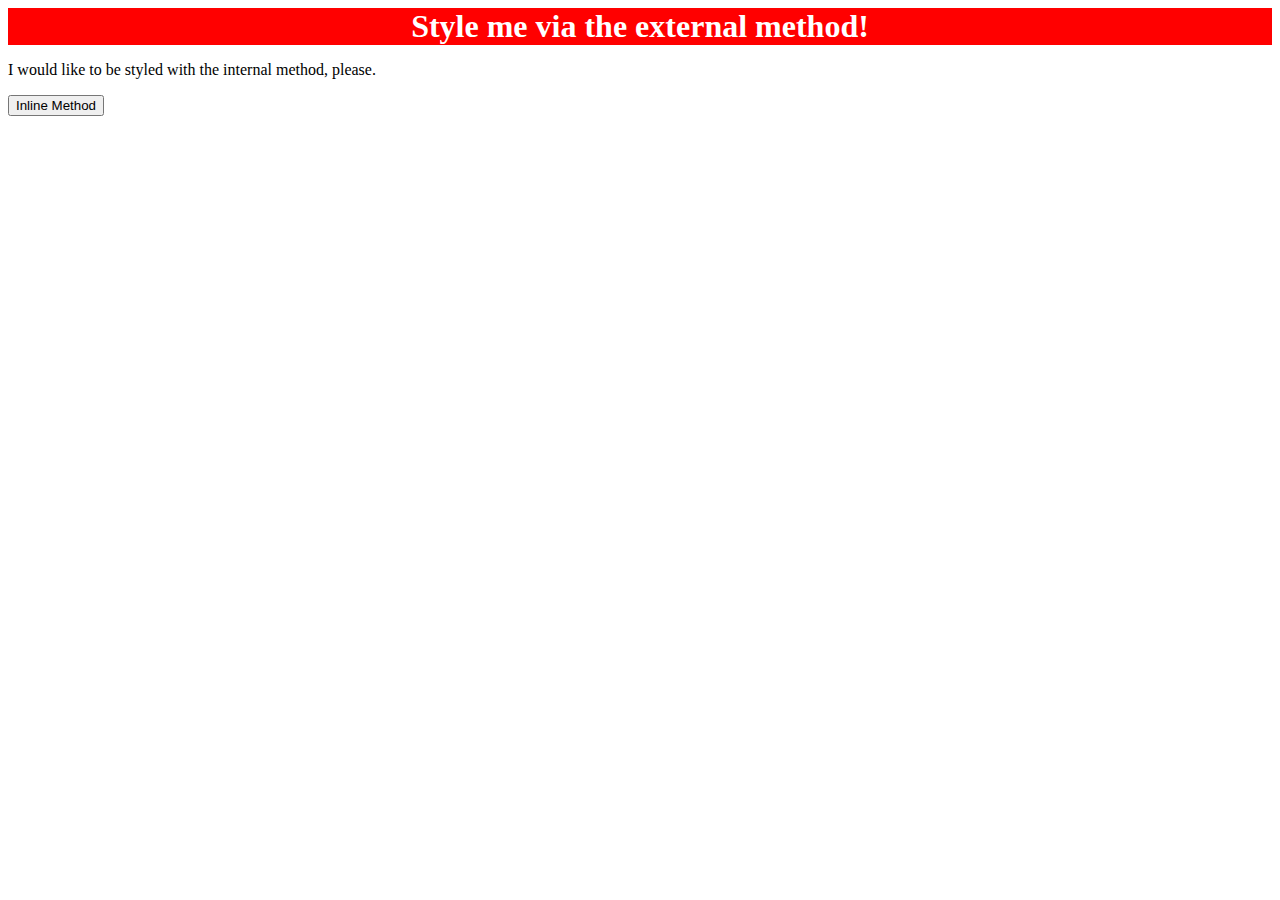
==== foundations/01-css-methods/index.html @ 07b06223 "Add external style" ====
<!DOCTYPE html>
<html lang="en">
  <head>
    <meta charset="UTF-8">
    <meta http-equiv="X-UA-Compatible" content="IE=edge">
    <meta name="viewport" content="width=device-width, initial-scale=1.0">
    <link rel="stylesheet" href="styles.css">
    <title>Methods for Adding CSS</title>
  </head>
  <body>
    <div>Style me via the external method!</div>
    <p>I would like to be styled with the internal method, please.</p>
    <button>Inline Method</button>
  </body>
</html>
---- foundations/01-css-methods/styles.css ----
div {
    background-color: red;
    color: white;
    text-align: center;
    font-size: 32px;
    font-weight: bold;
}
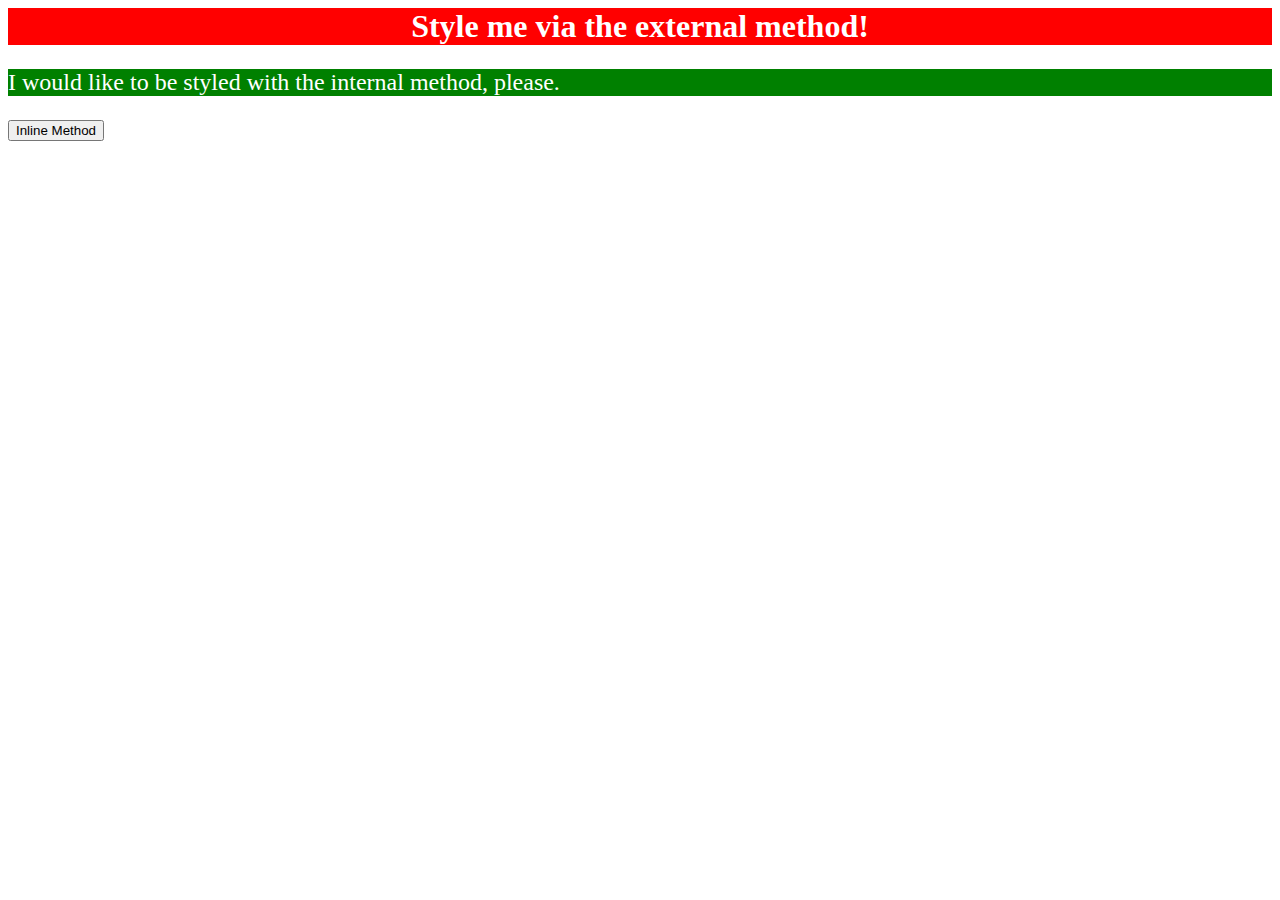
==== commit 4a974d8b: "Add internal style" ====
--- a/foundations/01-css-methods/index.html
+++ b/foundations/01-css-methods/index.html
@@ -1,15 +1,25 @@
 <!DOCTYPE html>
 <html lang="en">
-  <head>
-    <meta charset="UTF-8">
-    <meta http-equiv="X-UA-Compatible" content="IE=edge">
-    <meta name="viewport" content="width=device-width, initial-scale=1.0">
-    <link rel="stylesheet" href="styles.css">
-    <title>Methods for Adding CSS</title>
-  </head>
-  <body>
-    <div>Style me via the external method!</div>
-    <p>I would like to be styled with the internal method, please.</p>
-    <button>Inline Method</button>
-  </body>
+
+<head>
+  <meta charset="UTF-8">
+  <meta http-equiv="X-UA-Compatible" content="IE=edge">
+  <meta name="viewport" content="width=device-width, initial-scale=1.0">
+  <link rel="stylesheet" href="styles.css">
+  <style>
+    p {
+      background-color: green;
+      color: white;
+      font-size: 24px;
+    }
+  </style>
+  <title>Methods for Adding CSS</title>
+</head>
+
+<body>
+  <div>Style me via the external method!</div>
+  <p>I would like to be styled with the internal method, please.</p>
+  <button>Inline Method</button>
+</body>
+
 </html>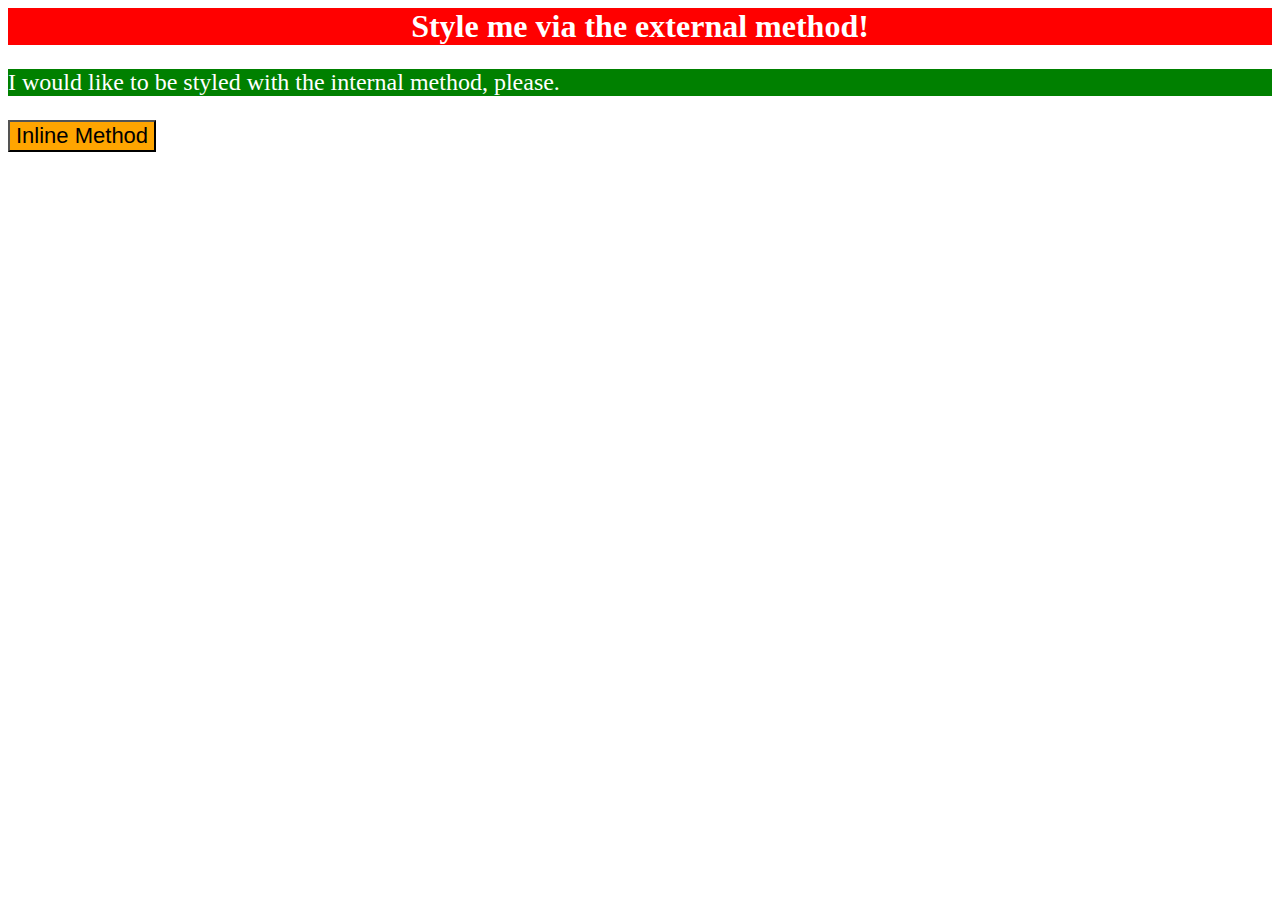
==== commit ba3b2e4b: "Add inline style" ====
--- a/foundations/01-css-methods/index.html
+++ b/foundations/01-css-methods/index.html
@@ -19,7 +19,8 @@
 <body>
   <div>Style me via the external method!</div>
   <p>I would like to be styled with the internal method, please.</p>
-  <button>Inline Method</button>
+  <button style="background-color: orange; font-size: 22px;">Inline
+    Method</button>
 </body>
 
 </html>